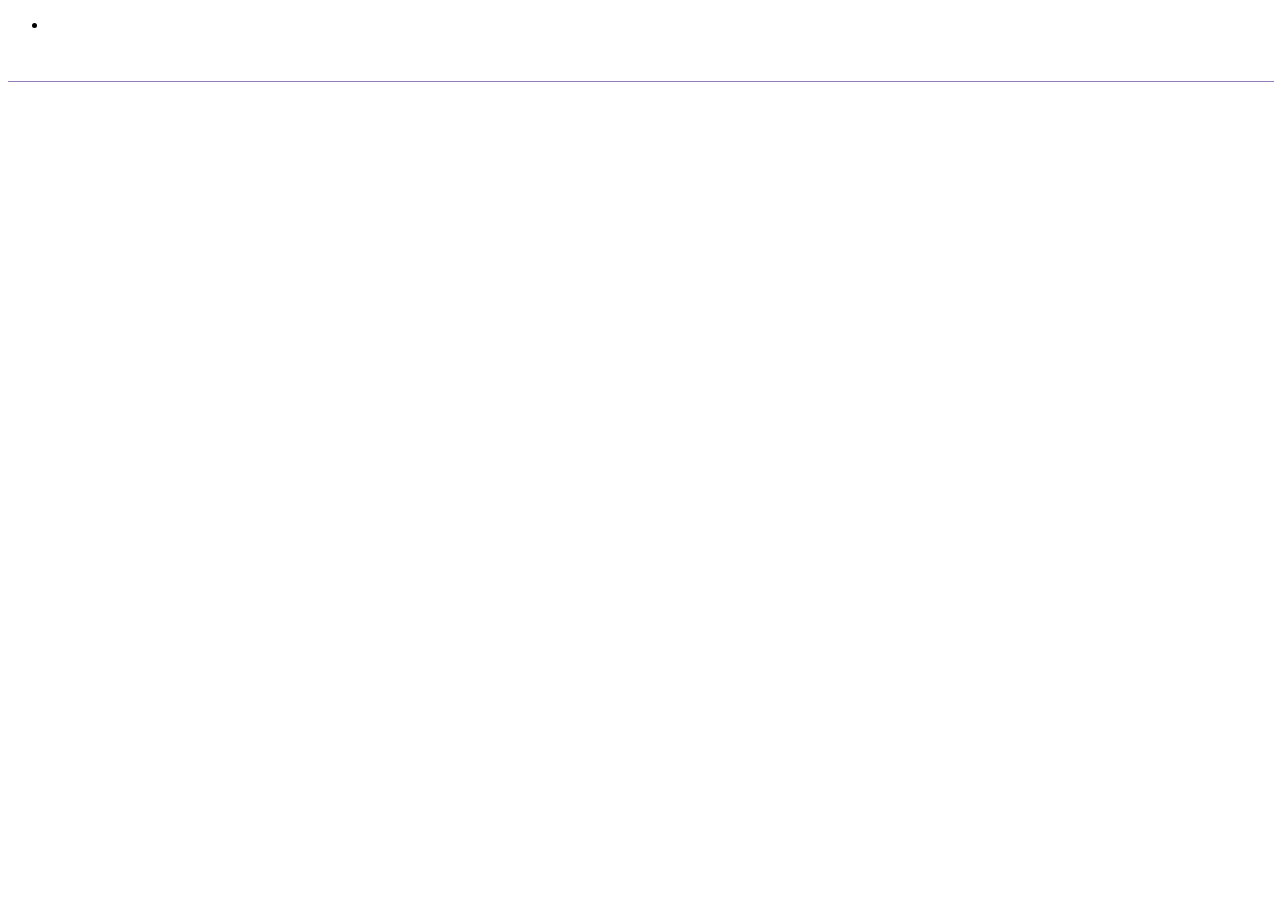
==== src/main/resources/templates/index.html @ 7ab27ecb "init" ====
<!DOCTYPE html>
<html xmlns:th="http://www.thymeleaf.org">

<head>

  	<meta charset="UTF-8">
  	<title>WebList</title>

  	<link rel="stylesheet" th:href="@{css/reset.css}">
	<link rel="stylesheet" th:href="@{css/style.css}" media="screen" type="text/css" />

	<script th:src='@{js/jquery.js}'></script>
	<script th:src="@{js/index.js}"></script>

</head>

<body>
<div style="text-align:center;clear:both;">
</div>
  <div class="tab">

	<ul class="tabs">
		<li th:each="lm:${mapWTS}"><a th:text="${lm.key}" href="#"></a></li>
	</ul> <!-- / tabs -->

	<div class="tab_content">

		<div class="tabs_item" th:each="em:${mapWTS}" >
			<div th:each="tm:${em.value}">
				<h4><td th:text="${tm.key}"></td></h4>
				<x_tabs th:each="ul:${tm.value}"><a target="_blank" th:text="${ul.NAME}" th:href="${ul.URL}"></a>&nbsp;&nbsp;&nbsp;&nbsp;</x_tabs>
				<HR style="border:1 dashed #987cb9" width="100%" color=#987cb9 SIZE=1>
			</div>
		</div> <!-- / tabs_item -->

	</div> <!-- / tab_content -->
</div> <!-- / tab -->
<script th:src='@{js/jquery.js}'></script>
<script th:src="@{js/index.js}"></script>

</body>

</html>
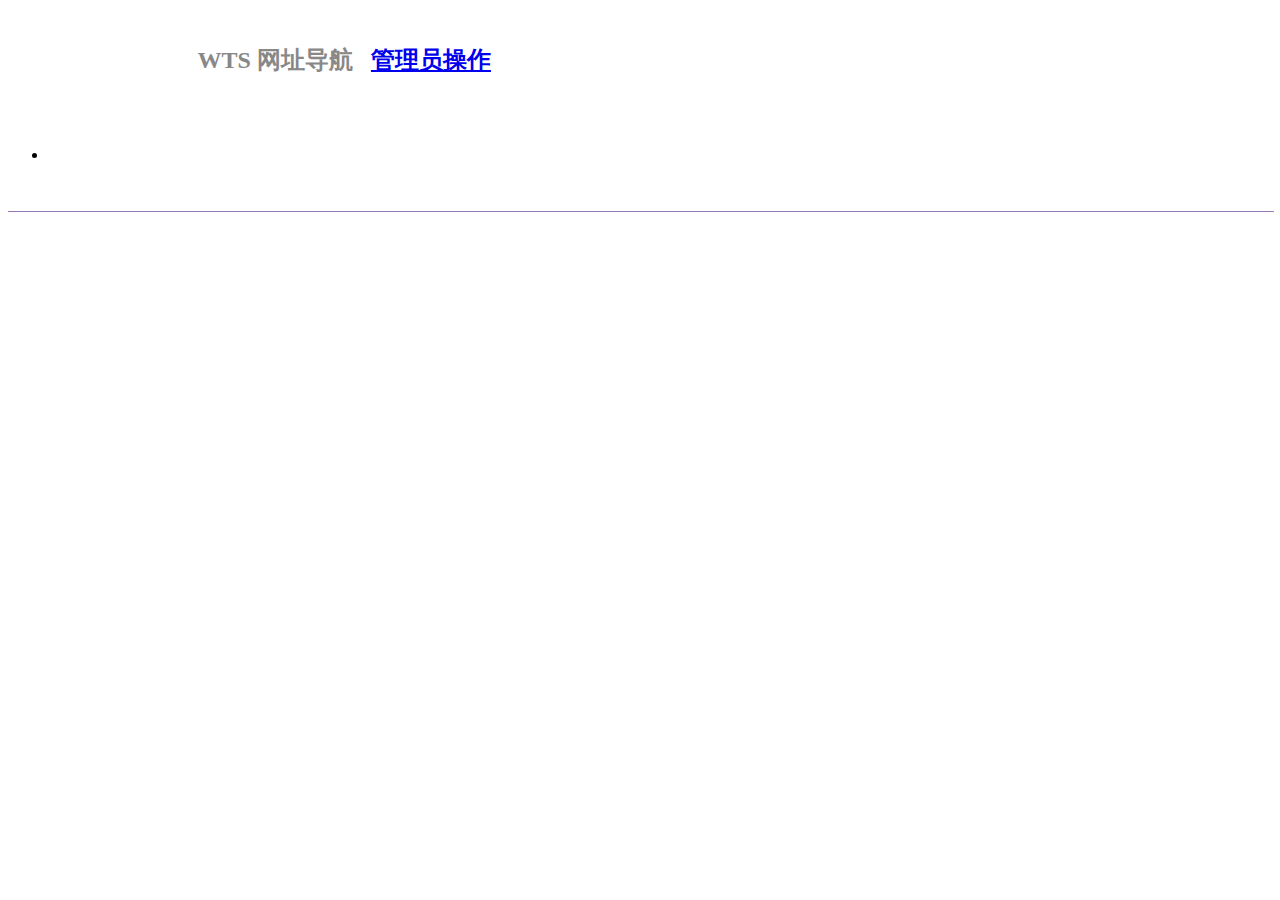
==== commit d57ade24: "modify index page" ====
--- a/src/main/resources/templates/index.html
+++ b/src/main/resources/templates/index.html
@@ -15,12 +15,14 @@
 </head>
 
 <body>
-<div style="text-align:center;clear:both;">
+<div style="text-align:left;clear:both;padding-top: 20px;width: 70%;margin: 0 auto;color: #888;">
+	<h1 style="font-size: 24px" >WTS 网址导航&nbsp;&nbsp;&nbsp;<a href="/manager/wts/list" target="_blank" >管理员操作</a></h1><br>
 </div>
-  <div class="tab">
 
+  <div class="tab" style="padding-top: 20px;">
 	<ul class="tabs">
 		<li th:each="lm:${mapWTS}"><a th:text="${lm.key}" href="#"></a></li>
+
 	</ul> <!-- / tabs -->
 
 	<div class="tab_content">
